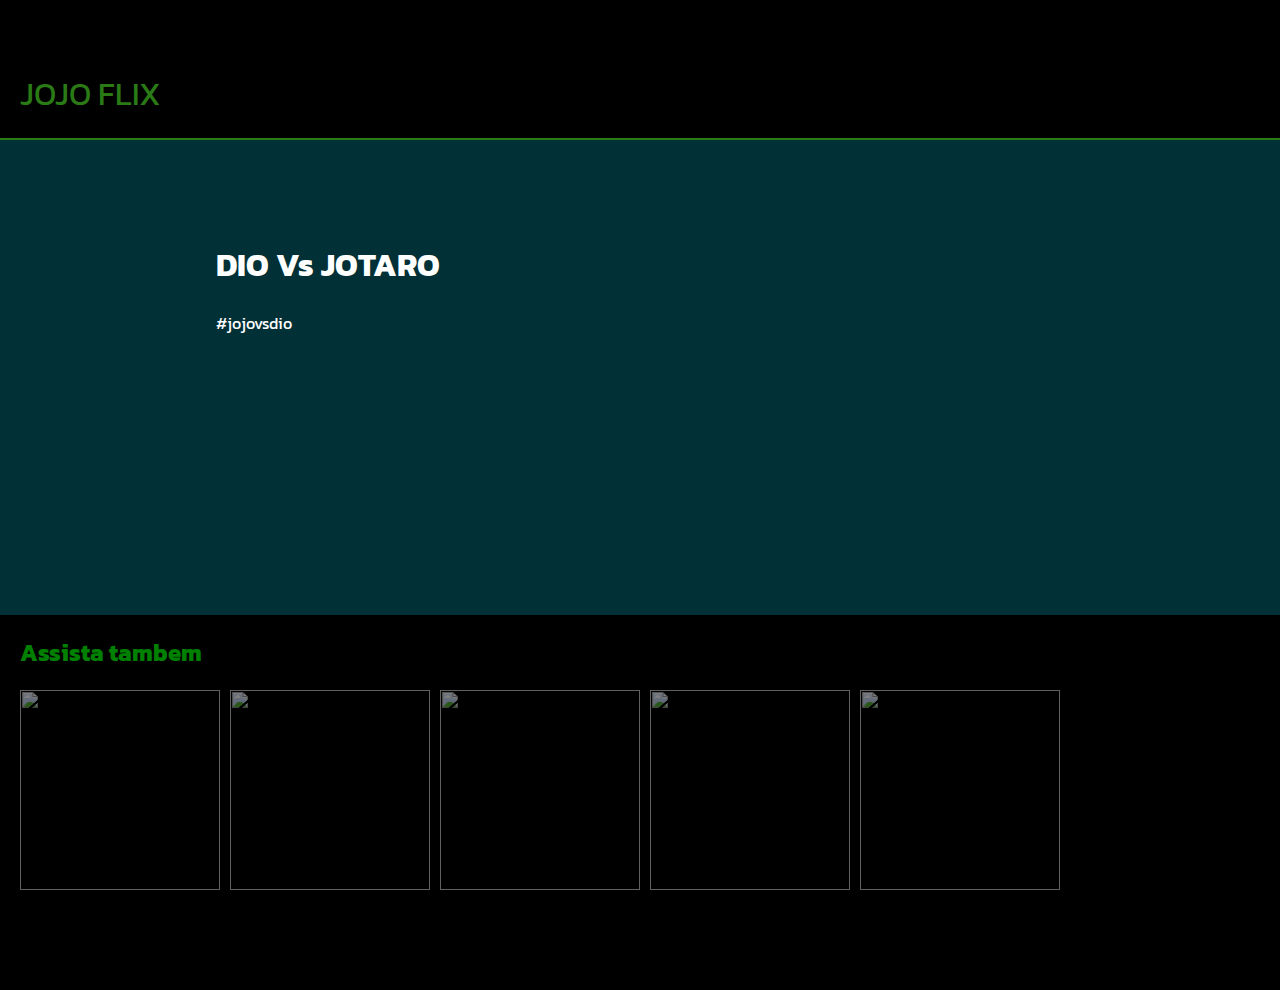
==== index.html @ 7a475731 "Primeira Versão Do Meu Codigo" ====
<html lang="PT-BR">

<head>

    <title>JojoFlix</title>
    <link rel="preconnect" href="https://fonts.googleapis.com">
    <link rel="preconnect" href="https://fonts.gstatic.com" crossorigin>
    <link
        href="https://fonts.googleapis.com/css2?family=Comic+Neue:ital,wght@0,300;0,400;0,700;1,300;1,400;1,700&family=Kanit:ital,wght@0,100;0,200;0,300;0,400;0,500;0,600;0,700;0,800;0,900;1,100;1,200;1,300;1,400;1,500;1,600;1,700;1,800;1,900&display=swap"
        rel="stylesheet">
    <link rel="stylesheet" href="styles.css">
</head>

<body>

    <header>JOJO FLIX</header>

    <section class="chamada">
        <div class="chamada-texto">
            <H1>DIO Vs JOTARO</H1>
            <p>#jojovsdio</p>
        </div>

        <div class="chamada-video">
            <iframe width="560" height="315" src="https://www.youtube.com/embed/vgATdfvnsXU?si=ehqqAcQJ2ZInEGau"
                title="YouTube video player" frameborder="0"
                allow="accelerometer; autoplay; clipboard-write; encrypted-media; gyroscope; picture-in-picture; web-share"
                referrerpolicy="strict-origin-when-cross-origin" allowfullscreen></iframe>
        </div>
    </section>

    <section class="categoria">
        <h2>Assista tambem</h2>
        <div class="categoria-videos">
            <a href="https://www.youtube.com/watch?v=1A4m9VbRvts">
                <img src="https://img.youtube.com/vi/1A4m9VbRvts/maxresdefault.jpg" />
            </a>
            <a href="https://www.youtube.com/watch?v=LDmbEAAGRaM">
                <img src="https://img.youtube.com/vi/LDmbEAAGRaM/maxresdefault.jpg" />
            </a>
            <a href="https://www.youtube.com/watch?v=XRMbeoWMhps">
                <img src="https://img.youtube.com/vi/XRMbeoWMhps/maxresdefault.jpg" />
            </a>
            <a href="https://www.youtube.com/watch?v=qIAGwLVkZNA">
                <img src="https://img.youtube.com/vi/qIAGwLVkZNA/maxresdefault.jpg" />
            </a>
            <a href="https://www.youtube.com/watch?v=4BGjNezRjsw">
                <img src="https://img.youtube.com/vi/4BGjNezRjsw/maxresdefault.jpg" />
            </a>
        </div>
    </section>
</body>



</html>
---- styles.css ----
body {
    color: white;
    background: rgb(0, 0, 0);
    margin: 0px;
    font-family: "Kanit", sans-serif;
    margin-bottom: 100px;
    margin-bottom: 100px;
    margin-top: 50px;
}

header {
    border-bottom: solid 2px rgb(42, 122, 22);
    padding: 20px;
    font-size: 32px;
    color: rgb(42, 122, 22);
}

.chamada {
   background: rgb(1, 48, 54);
   padding-bottom: 80px;
   padding-top: 80px;
   display: flex;
   justify-content: center;
}
.chamada-texto {
    margin-right: 5%;
}

.categoria-videos {
    display: flex;
    overflow-x: auto;
    gap: 10px;
}

.categoria {
    padding-left: 20px;
    padding-right: 20px;

}

.categoria-videos img {
   opacity: 0.5;
   height: 200px;
}

.categoria-videos img:hover {
    opacity: 1.0;
    border: 3px solid yellow;
}
.categoria h2 {
    color: green;
}
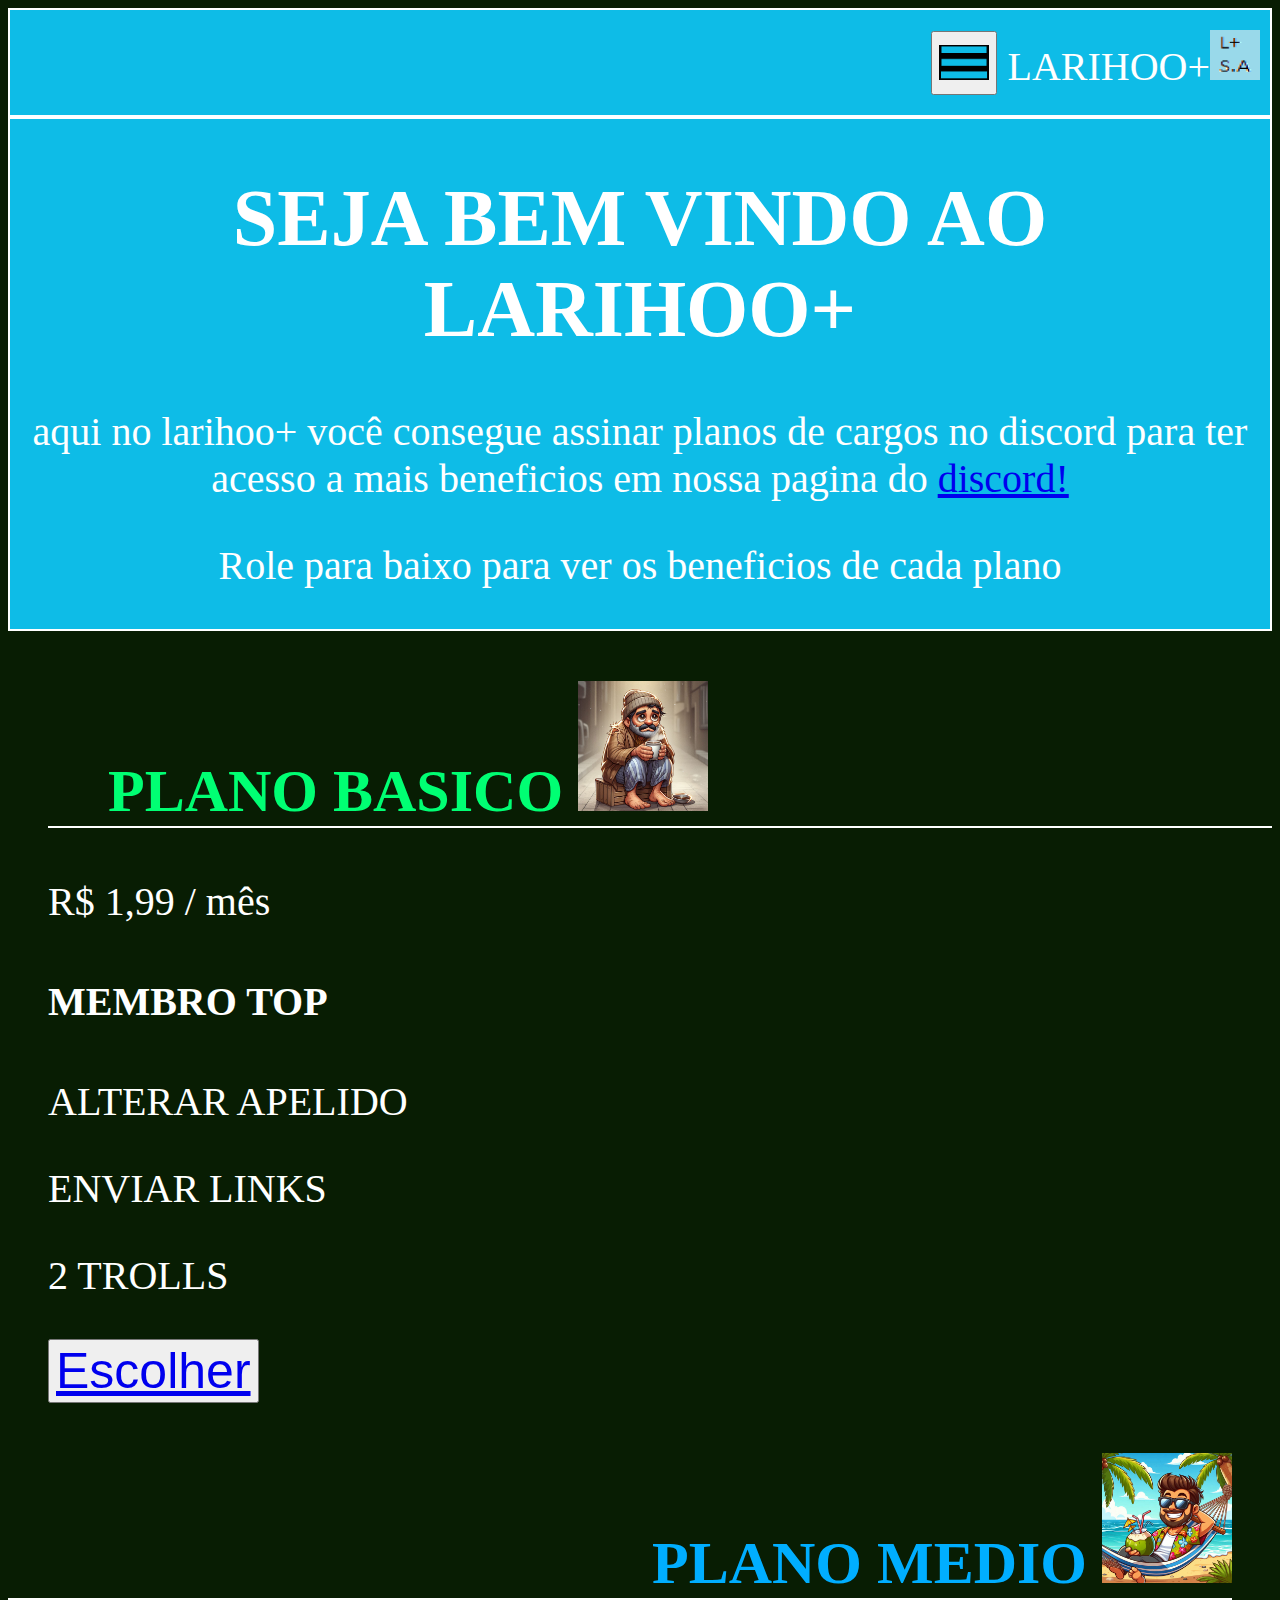
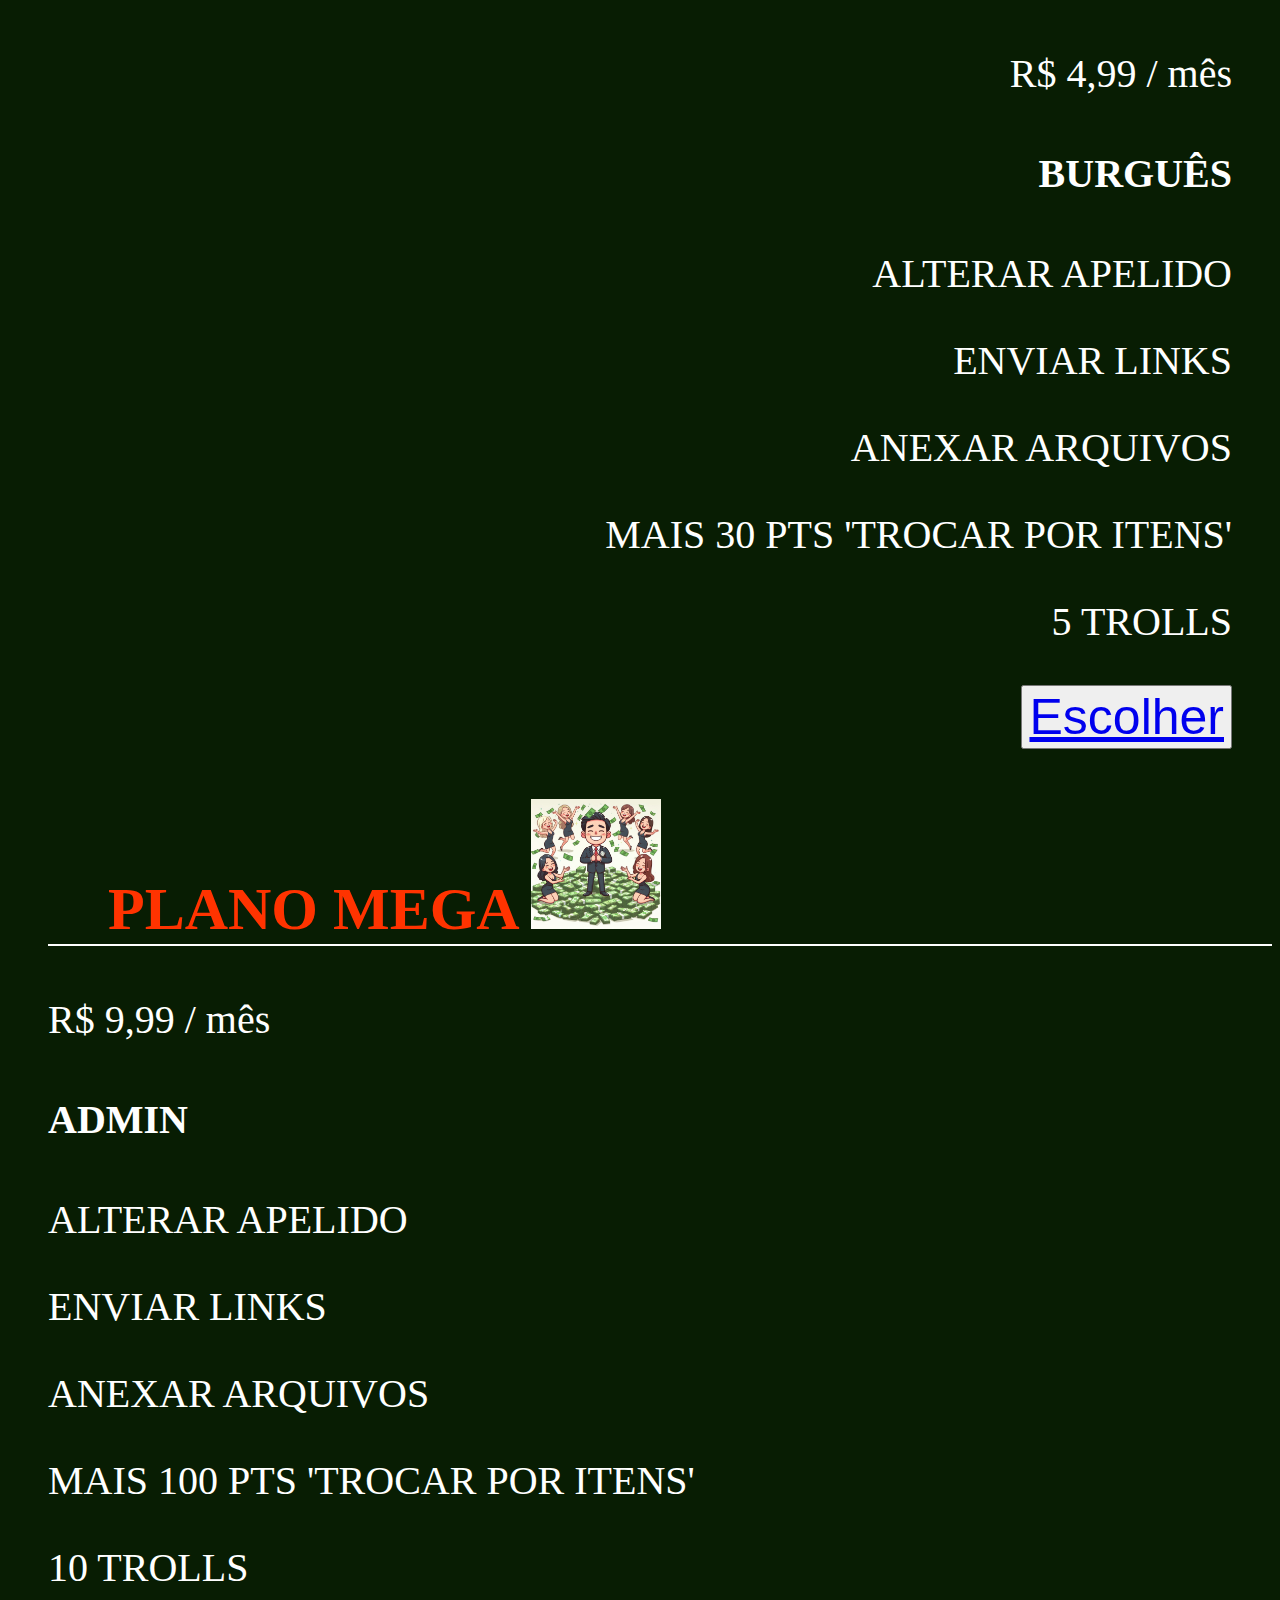
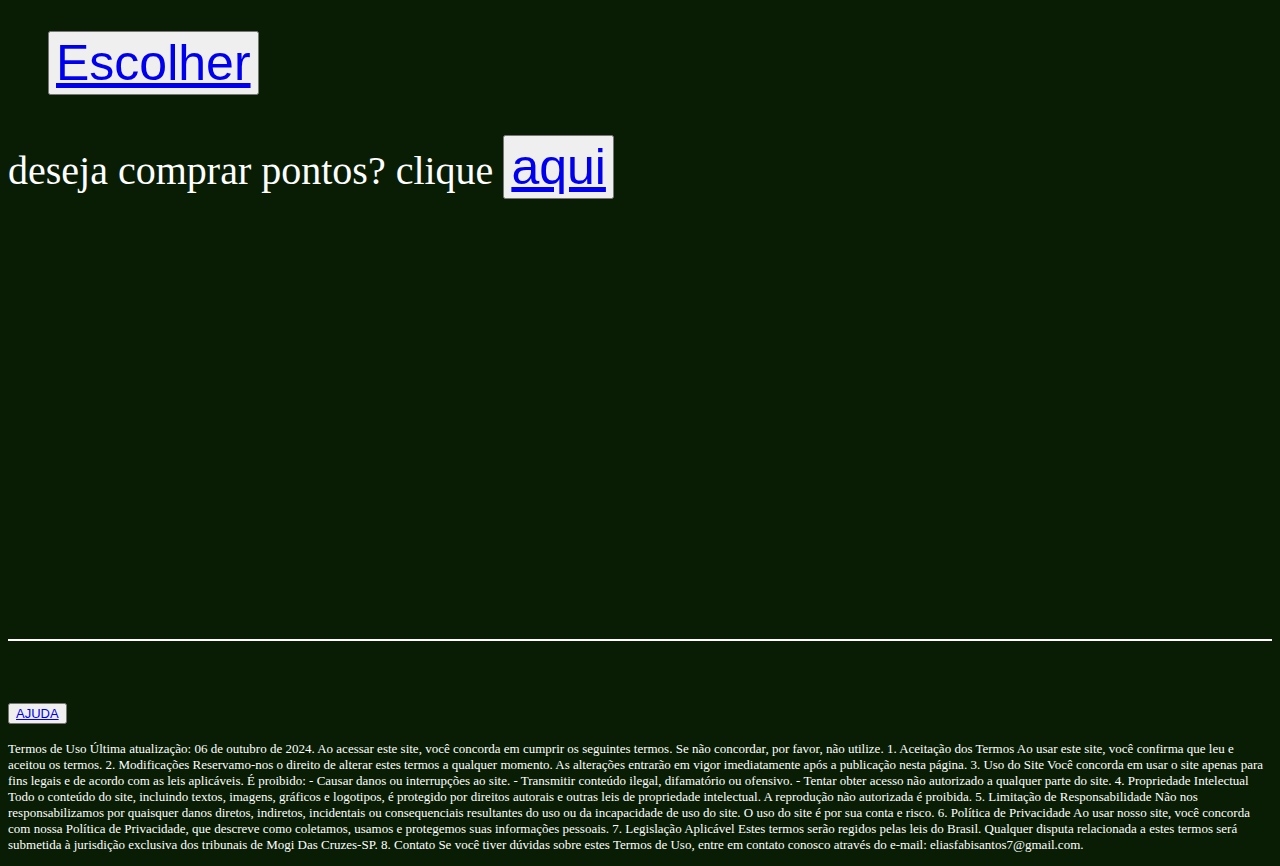
==== commit 7e1d84ee: "Add files via upload" ====
--- a/index.html
+++ b/index.html
@@ -1,56 +1,100 @@
-<html lang="PT-BR">
+<!DOCTYPE html>
+<html lang="pt-br">
 
 <head>
+    <link rel="stylesheet" href="styles.css">
+    <meta charset="UTF-8">
+    <meta name="viewport" content="width=device-width, initial-scale=1.0">
+    <title>lari+</title>
 
-    <title>JojoFlix</title>
-    <link rel="preconnect" href="https://fonts.googleapis.com">
-    <link rel="preconnect" href="https://fonts.gstatic.com" crossorigin>
-    <link
-        href="https://fonts.googleapis.com/css2?family=Comic+Neue:ital,wght@0,300;0,400;0,700;1,300;1,400;1,700&family=Kanit:ital,wght@0,100;0,200;0,300;0,400;0,500;0,600;0,700;0,800;0,900;1,100;1,200;1,300;1,400;1,500;1,600;1,700;1,800;1,900&display=swap"
-        rel="stylesheet">
-    <link rel="stylesheet" href="styles.css">
+    <div class="cabeçalho">
+        <header>
+            <button><img src="Sem título.png" class="barra" width="50" height="35"></button>
+            LARIHOO+<img src="L+.png" width="50" height="50" class="lplus" class="logo">
+        </header>
+
+    </div>
+
 </head>
 
 <body>
-
-    <header>JOJO FLIX</header>
-
-    <section class="chamada">
-        <div class="chamada-texto">
-            <H1>DIO Vs JOTARO</H1>
-            <p>#jojovsdio</p>
+    <section class="barra-colorida">
+        <div class="titulo">
+            <h1>SEJA BEM VINDO AO LARIHOO+</h1>
         </div>
-
-        <div class="chamada-video">
-            <iframe width="560" height="315" src="https://www.youtube.com/embed/vgATdfvnsXU?si=ehqqAcQJ2ZInEGau"
-                title="YouTube video player" frameborder="0"
-                allow="accelerometer; autoplay; clipboard-write; encrypted-media; gyroscope; picture-in-picture; web-share"
-                referrerpolicy="strict-origin-when-cross-origin" allowfullscreen></iframe>
+        <div class="conteudo">
+            <p class="paragrafo1">aqui no larihoo+ você consegue assinar planos de cargos no discord para ter acesso a
+                mais beneficios em nossa pagina do <a href="https://discord.gg/K75ZKqsGeh">discord!</a></p>
+            <div class="paragrafo2">
+                <p>Role para baixo para ver os beneficios de cada plano</p>
+            </div>
         </div>
     </section>
 
-    <section class="categoria">
-        <h2>Assista tambem</h2>
-        <div class="categoria-videos">
-            <a href="https://www.youtube.com/watch?v=1A4m9VbRvts">
-                <img src="https://img.youtube.com/vi/1A4m9VbRvts/maxresdefault.jpg" />
-            </a>
-            <a href="https://www.youtube.com/watch?v=LDmbEAAGRaM">
-                <img src="https://img.youtube.com/vi/LDmbEAAGRaM/maxresdefault.jpg" />
-            </a>
-            <a href="https://www.youtube.com/watch?v=XRMbeoWMhps">
-                <img src="https://img.youtube.com/vi/XRMbeoWMhps/maxresdefault.jpg" />
-            </a>
-            <a href="https://www.youtube.com/watch?v=qIAGwLVkZNA">
-                <img src="https://img.youtube.com/vi/qIAGwLVkZNA/maxresdefault.jpg" />
-            </a>
-            <a href="https://www.youtube.com/watch?v=4BGjNezRjsw">
-                <img src="https://img.youtube.com/vi/4BGjNezRjsw/maxresdefault.jpg" />
-            </a>
-        </div>
-    </section>
-</body>
+    <div class="planos">
+        <H2>PLANO BASICO <img src="plan1.jpeg" width="130" height="130"></H2>
+        <p>R$ 1,99 / mês</p>
+        <h4>MEMBRO TOP</h4>
+        <p>ALTERAR APELIDO</p>
+        <P>ENVIAR LINKS</P>
+        <P>2 TROLLS</P>
+        <button><a href="pag1.html">Escolher</a></button>
+    </div>
+    <div class="planos-2">
+
+        <h2>PLANO MEDIO <img src="plan2.jpeg" width="130" height="130"></h2>
+        <p>R$ 4,99 / mês</p>
+        <H4>BURGUÊS</H4>
+        <P>ALTERAR APELIDO</P>
+        <P>ENVIAR LINKS</P>
+        <P>ANEXAR ARQUIVOS</P>
+        <p>MAIS 30 PTS 'TROCAR POR ITENS'</p>
+        <P>5 TROLLS</P>
+        <button><a href="pag2.html">Escolher</a></button>
+    </div>
+    <div class="planos-3">
+        <h2>PLANO MEGA <img src="plan3.jpeg" width="130" height="130"></h2>
+        <p>R$ 9,99 / mês</p>
+        <H4>ADMIN</H4>
+        <P>ALTERAR APELIDO</P>
+        <P>ENVIAR LINKS</P>
+        <P>ANEXAR ARQUIVOS</P>
+        <P>MAIS 100 PTS 'TROCAR POR ITENS'</P>
+        <P>10 TROLLS</P>
+        <button><a href="pag3.html">Escolher</a></button>
+    </div>
+
+    <div class="comprarpts">
+        <p>deseja comprar pontos? clique <button><a href="comprarpts.html">aqui</a></button></p>
+    </div>
 
 
 
+    <p class="barrinha"> </p>
+
+    <div>
+        <button class="botaoajuda"><a href="ajuda.html">AJUDA</a></button>
+    </div>
+    <div class="termosfinal">
+        <p>Termos de Uso Última atualização: 06 de outubro de 2024. Ao acessar este site, você concorda em cumprir os
+            seguintes termos. Se não concordar, por favor, não utilize. 1. Aceitação dos Termos Ao usar este site, você
+            confirma que leu e aceitou os termos. 2. Modificações Reservamo-nos o direito de alterar estes termos a
+            qualquer momento. As alterações entrarão em vigor imediatamente após a publicação nesta página. 3. Uso do
+            Site Você concorda em usar o site apenas para fins legais e de acordo com as leis aplicáveis. É proibido: -
+            Causar danos ou interrupções ao site. - Transmitir conteúdo ilegal, difamatório ou ofensivo. - Tentar obter
+            acesso não autorizado a qualquer parte do site. 4. Propriedade Intelectual Todo o conteúdo do site,
+            incluindo textos, imagens, gráficos e logotipos, é protegido por direitos autorais e outras leis de
+            propriedade intelectual. A reprodução não autorizada é proibida. 5. Limitação de Responsabilidade Não nos
+            responsabilizamos por quaisquer danos diretos, indiretos, incidentais ou consequenciais resultantes do uso
+            ou da incapacidade de uso do site. O uso do site é por sua conta e risco. 6. Política de Privacidade Ao usar
+            nosso site, você concorda com nossa Política de Privacidade, que descreve como coletamos, usamos e
+            protegemos suas informações pessoais. 7. Legislação Aplicável Estes termos serão regidos pelas leis do
+            Brasil. Qualquer disputa relacionada a estes termos será submetida à jurisdição exclusiva dos tribunais de
+            Mogi Das Cruzes-SP. 8. Contato Se você tiver dúvidas sobre estes Termos de Uso, entre em contato conosco
+            através do e-mail: eliasfabisantos7@gmail.com.</p>
+    </div>
+
+
+</body>
+
 </html>--- a/styles.css
+++ b/styles.css
@@ -1,52 +1,118 @@
 body {
+    background-color: rgb(8, 29, 3)
+}
+
+.titulo {
     color: white;
-    background: rgb(0, 0, 0);
-    margin: 0px;
-    font-family: "Kanit", sans-serif;
-    margin-bottom: 100px;
-    margin-bottom: 100px;
-    margin-top: 50px;
+    text-align: center;
+}
+
+.conteudo {
+    color: white;
+    text-align: center;
 }
 
 header {
-    border-bottom: solid 2px rgb(42, 122, 22);
+    color: white;
     padding: 20px;
-    font-size: 32px;
-    color: rgb(42, 122, 22);
+    background-color: rgb(14, 188, 231);
+    border: solid 2px rgb(255, 255, 255);
+    padding-right: 10px;
+    text-align: end;
 }
 
-.chamada {
-   background: rgb(1, 48, 54);
-   padding-bottom: 80px;
-   padding-top: 80px;
-   display: flex;
-   justify-content: center;
-}
-.chamada-texto {
-    margin-right: 5%;
+.barra-colorida {
+    background: rgb(14, 188, 231);
+    border: solid 2px rgb(255, 255, 255);
+    justify-content: center;
 }
 
-.categoria-videos {
-    display: flex;
-    overflow-x: auto;
-    gap: 10px;
+.planos h2 {
+    color: rgb(0, 255, 115);
 }
 
-.categoria {
-    padding-left: 20px;
-    padding-right: 20px;
-
+.planos h4 {
+    color: white;
+    border-bottom: solid 20px color rgb(0, 0, 0);
 }
 
-.categoria-videos img {
-   opacity: 0.5;
-   height: 200px;
+.planos {
+    color: white;
+    text-align: start;
+    padding-left: 40px;
 }
 
-.categoria-videos img:hover {
-    opacity: 1.0;
-    border: 3px solid yellow;
+.planos-2 h2 {
+    color: rgb(0, 174, 255);
 }
-.categoria h2 {
-    color: green;
+
+.planos-2 h4 {
+    color: white;
+    border-bottom: solid 20px color rgb(0, 0, 0);
+}
+
+.planos-2 {
+    color: white;
+    text-align: end;
+    padding-right: 40px;
+}
+
+.termosfinal {
+    color: white;
+    font-size: small;
+}
+
+.barrinha {
+    padding: 200px ;
+    border-bottom: solid 2px rgb(255, 255, 255);
+}
+
+.planos-3 h2 {
+    color: rgb(255, 51, 0);
+}
+
+.planos-3 h4 {
+    color: white;
+    border-bottom: solid 20px color rgb(0, 0, 0);
+}
+
+.planos-3 {
+    color: white;
+    text-align: start;
+    padding-left: 40px;
+}
+
+.barra {
+    text-align: start;
+}
+
+body {
+    font-size: 40px;
+}
+
+button {
+    font-size: 50px;
+}
+
+.planos h2 {
+    border-bottom: solid 2px rgb(255, 255, 255);
+    padding-left: 60px;
+}
+
+.planos-2 h2 {
+    border-bottom: solid 2px rgb(255, 255, 255);
+    padding-left: 60px;
+}
+
+.planos-3 h2 {
+    border-bottom: solid 2px rgb(255, 255, 255);
+    padding-left: 60px;
+}
+
+.botaoajuda {
+    font-size: small;
+}
+
+.comprarpts {
+    color: white;
 }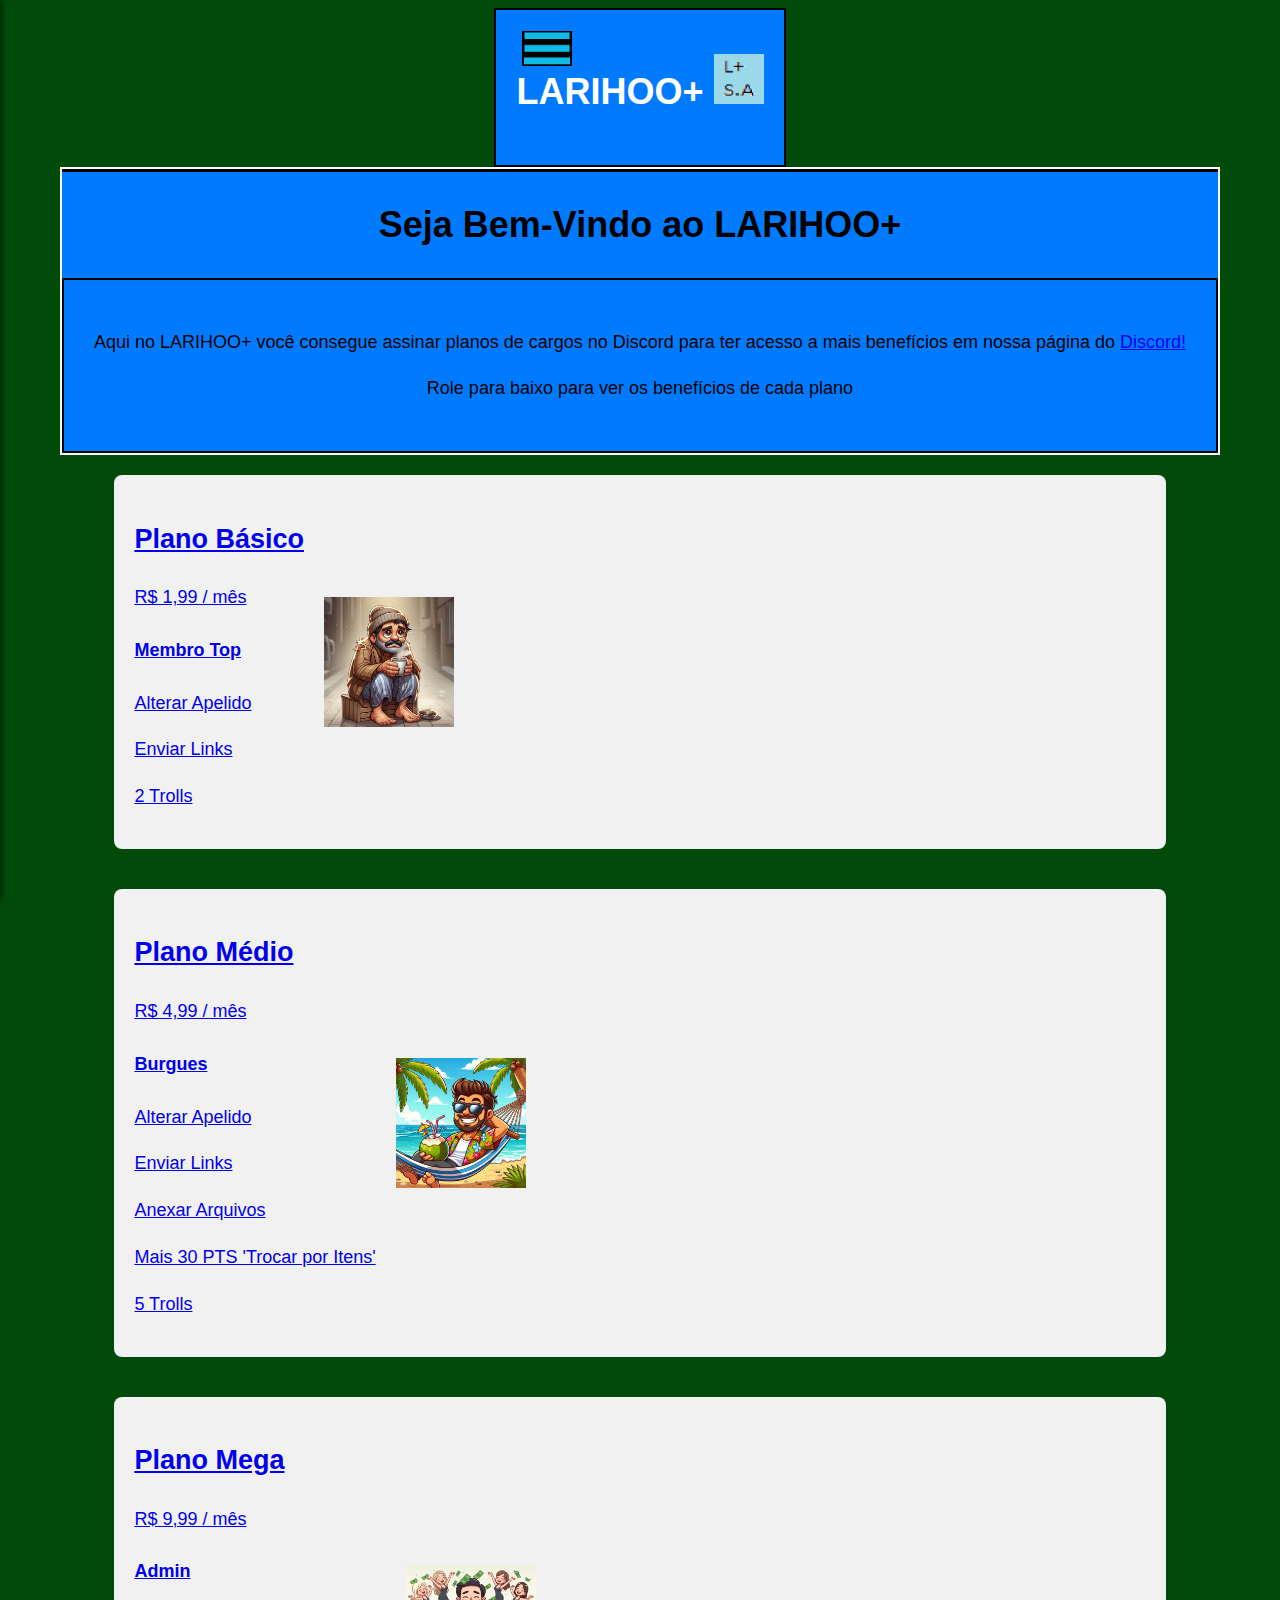
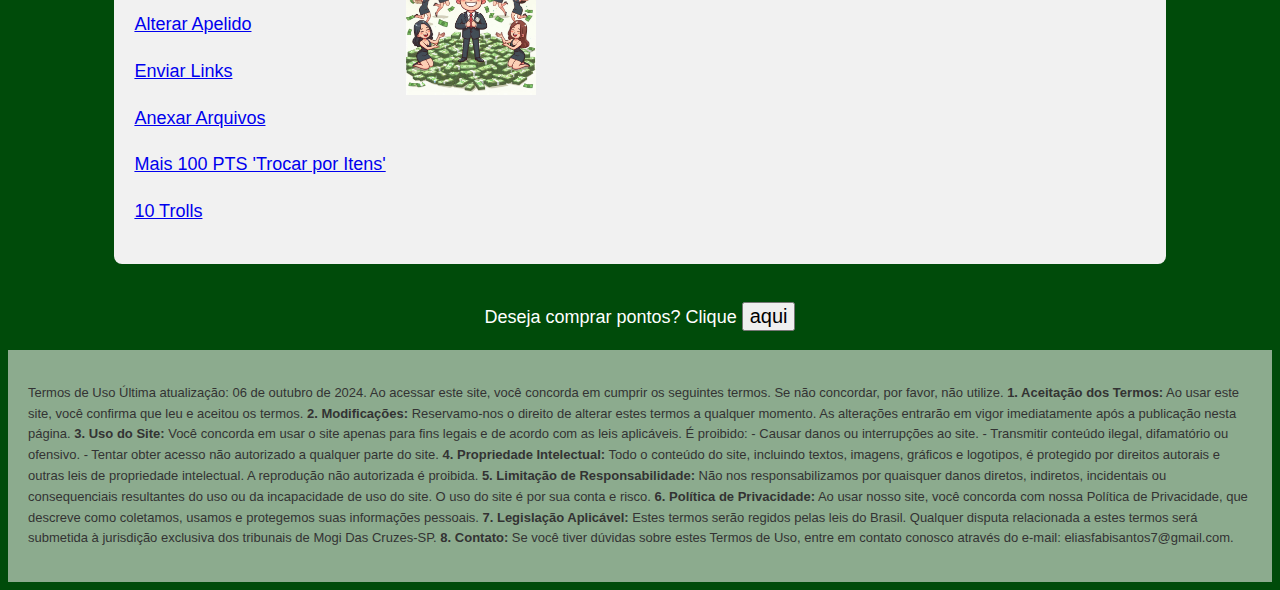
==== commit 7f1ecbc0: "Add files via upload" ====
--- a/index.html
+++ b/index.html
@@ -2,99 +2,114 @@
 <html lang="pt-br">
 
 <head>
-    <link rel="stylesheet" href="styles.css">
     <meta charset="UTF-8">
     <meta name="viewport" content="width=device-width, initial-scale=1.0">
-    <title>lari+</title>
-
-    <div class="cabeçalho">
-        <header>
-            <button><img src="Sem título.png" class="barra" width="50" height="35"></button>
-            LARIHOO+<img src="L+.png" width="50" height="50" class="lplus" class="logo">
-        </header>
-
-    </div>
-
+    <title>LarihOO+</title>
+    <link rel="stylesheet" href="styles.css">
 </head>
 
 <body>
+    <header class="cabeçalho">
+        <button class="menu-button" onclick="toggleMenu()">
+            <img src="Sem título.png" class="barra" width="50" height="35" alt="Menu">
+        </button>
+        <h1>LARIHOO+ <img src="L+.png" width="50" height="50" class="lplus" alt="L+"></h1>
+    </header>
+
+    <nav class="sidebar" id="sidebar">
+        <ul>
+            <li><a href="pag1.html">Plano Básico</a></li>
+            <li><a href="pag2.html">Plano Médio</a></li>
+            <li><a href="pag3.html">Plano Mega</a></li>
+            <li><a href="comprarpts.html">Comprar Pontos</a></li>
+            <li><a href="ajuda.html">Ajuda</a></li>
+        </ul>
+    </nav>
+
     <section class="barra-colorida">
         <div class="titulo">
-            <h1>SEJA BEM VINDO AO LARIHOO+</h1>
+            <h1>Seja Bem-Vindo ao LARIHOO+</h1>
         </div>
         <div class="conteudo">
-            <p class="paragrafo1">aqui no larihoo+ você consegue assinar planos de cargos no discord para ter acesso a
-                mais beneficios em nossa pagina do <a href="https://discord.gg/K75ZKqsGeh">discord!</a></p>
+            <p class="paragrafo1">Aqui no LARIHOO+ você consegue assinar planos de cargos no Discord para ter acesso a
+                mais benefícios em nossa página do <a href="https://discord.gg/K75ZKqsGeh">Discord!</a></p>
             <div class="paragrafo2">
-                <p>Role para baixo para ver os beneficios de cada plano</p>
+                <p>Role para baixo para ver os benefícios de cada plano</p>
             </div>
         </div>
     </section>
 
     <div class="planos">
-        <H2>PLANO BASICO <img src="plan1.jpeg" width="130" height="130"></H2>
-        <p>R$ 1,99 / mês</p>
-        <h4>MEMBRO TOP</h4>
-        <p>ALTERAR APELIDO</p>
-        <P>ENVIAR LINKS</P>
-        <P>2 TROLLS</P>
-        <button><a href="pag1.html">Escolher</a></button>
+        <a href="pag1.html">
+            <div class="plano-conteudo">
+                <h2>Plano Básico</h2>
+                <p>R$ 1,99 / mês</p>
+                <h4>Membro Top</h4>
+                <p>Alterar Apelido</p>
+                <p>Enviar Links</p>
+                <p>2 Trolls</p>
+            </div>
+        </a>
+        <img src="plan1.jpeg" width="130" height="130" alt="Plano Básico">
     </div>
+
     <div class="planos-2">
+        <a href="pag2.html">
+            <div class="plano-conteudo">
+                <h2>Plano Médio</h2>
+                <p>R$ 4,99 / mês</p>
+                <h4>Burgues</h4>
+                <p>Alterar Apelido</p>
+                <p>Enviar Links</p>
+                <p>Anexar Arquivos</p>
+                <p>Mais 30 PTS 'Trocar por Itens'</p>
+                <p>5 Trolls</p>
+            </div>
+        </a>
+        <img src="plan2.jpeg" width="130" height="130" alt="Plano Médio">
+    </div>
 
-        <h2>PLANO MEDIO <img src="plan2.jpeg" width="130" height="130"></h2>
-        <p>R$ 4,99 / mês</p>
-        <H4>BURGUÊS</H4>
-        <P>ALTERAR APELIDO</P>
-        <P>ENVIAR LINKS</P>
-        <P>ANEXAR ARQUIVOS</P>
-        <p>MAIS 30 PTS 'TROCAR POR ITENS'</p>
-        <P>5 TROLLS</P>
-        <button><a href="pag2.html">Escolher</a></button>
-    </div>
     <div class="planos-3">
-        <h2>PLANO MEGA <img src="plan3.jpeg" width="130" height="130"></h2>
-        <p>R$ 9,99 / mês</p>
-        <H4>ADMIN</H4>
-        <P>ALTERAR APELIDO</P>
-        <P>ENVIAR LINKS</P>
-        <P>ANEXAR ARQUIVOS</P>
-        <P>MAIS 100 PTS 'TROCAR POR ITENS'</P>
-        <P>10 TROLLS</P>
-        <button><a href="pag3.html">Escolher</a></button>
+        <a href="pag3.html">
+            <div class="plano-conteudo">
+                <h2>Plano Mega</h2>
+                <p>R$ 9,99 / mês</p>
+                <h4>Admin</h4>
+                <p>Alterar Apelido</p>
+                <p>Enviar Links</p>
+                <p>Anexar Arquivos</p>
+                <p>Mais 100 PTS 'Trocar por Itens'</p>
+                <p>10 Trolls</p>
+            </div>
+        </a>
+        <img src="plan3.jpeg" width="130" height="130" alt="Plano Mega">
     </div>
 
     <div class="comprarpts">
-        <p>deseja comprar pontos? clique <button><a href="comprarpts.html">aqui</a></button></p>
+        <p>Deseja comprar pontos? Clique <button><a href="comprarpts.html">aqui</a></button></p>
     </div>
 
+    <footer class="termosfinal">
+        <p>Termos de Uso Última atualização: 06 de outubro de 2024. Ao acessar este site, você concorda em cumprir os
+            seguintes termos. Se não concordar, por favor, não utilize. 
+            <strong>1. Aceitação dos Termos:</strong> Ao usar este site, você confirma que leu e aceitou os termos. 
+            <strong>2. Modificações:</strong> Reservamo-nos o direito de alterar estes termos a qualquer momento. 
+            As alterações entrarão em vigor imediatamente após a publicação nesta página. 
+            <strong>3. Uso do Site:</strong> Você concorda em usar o site apenas para fins legais e de acordo com as leis aplicáveis. É proibido: - Causar danos ou interrupções ao site. - Transmitir conteúdo ilegal, difamatório ou ofensivo. - Tentar obter acesso não autorizado a qualquer parte do site. 
+            <strong>4. Propriedade Intelectual:</strong> Todo o conteúdo do site, incluindo textos, imagens, gráficos e logotipos, é protegido por direitos autorais e outras leis de propriedade intelectual. A reprodução não autorizada é proibida. 
+            <strong>5. Limitação de Responsabilidade:</strong> Não nos responsabilizamos por quaisquer danos diretos, indiretos, incidentais ou consequenciais resultantes do uso ou da incapacidade de uso do site. O uso do site é por sua conta e risco. 
+            <strong>6. Política de Privacidade:</strong> Ao usar nosso site, você concorda com nossa Política de Privacidade, que descreve como coletamos, usamos e protegemos suas informações pessoais. 
+            <strong>7. Legislação Aplicável:</strong> Estes termos serão regidos pelas leis do Brasil. Qualquer disputa relacionada a estes termos será submetida à jurisdição exclusiva dos tribunais de Mogi Das Cruzes-SP. 
+            <strong>8. Contato:</strong> Se você tiver dúvidas sobre estes Termos de Uso, entre em contato conosco através do e-mail: eliasfabisantos7@gmail.com.
+        </p>
+    </footer>
 
-
-    <p class="barrinha"> </p>
-
-    <div>
-        <button class="botaoajuda"><a href="ajuda.html">AJUDA</a></button>
-    </div>
-    <div class="termosfinal">
-        <p>Termos de Uso Última atualização: 06 de outubro de 2024. Ao acessar este site, você concorda em cumprir os
-            seguintes termos. Se não concordar, por favor, não utilize. 1. Aceitação dos Termos Ao usar este site, você
-            confirma que leu e aceitou os termos. 2. Modificações Reservamo-nos o direito de alterar estes termos a
-            qualquer momento. As alterações entrarão em vigor imediatamente após a publicação nesta página. 3. Uso do
-            Site Você concorda em usar o site apenas para fins legais e de acordo com as leis aplicáveis. É proibido: -
-            Causar danos ou interrupções ao site. - Transmitir conteúdo ilegal, difamatório ou ofensivo. - Tentar obter
-            acesso não autorizado a qualquer parte do site. 4. Propriedade Intelectual Todo o conteúdo do site,
-            incluindo textos, imagens, gráficos e logotipos, é protegido por direitos autorais e outras leis de
-            propriedade intelectual. A reprodução não autorizada é proibida. 5. Limitação de Responsabilidade Não nos
-            responsabilizamos por quaisquer danos diretos, indiretos, incidentais ou consequenciais resultantes do uso
-            ou da incapacidade de uso do site. O uso do site é por sua conta e risco. 6. Política de Privacidade Ao usar
-            nosso site, você concorda com nossa Política de Privacidade, que descreve como coletamos, usamos e
-            protegemos suas informações pessoais. 7. Legislação Aplicável Estes termos serão regidos pelas leis do
-            Brasil. Qualquer disputa relacionada a estes termos será submetida à jurisdição exclusiva dos tribunais de
-            Mogi Das Cruzes-SP. 8. Contato Se você tiver dúvidas sobre estes Termos de Uso, entre em contato conosco
-            através do e-mail: eliasfabisantos7@gmail.com.</p>
-    </div>
-
-
+    <script>
+        function toggleMenu() {
+            const sidebar = document.getElementById('sidebar');
+            sidebar.classList.toggle('active');
+        }
+    </script>
 </body>
 
-</html>+</html>
--- a/styles.css
+++ b/styles.css
@@ -1,118 +1,144 @@
 body {
-    background-color: rgb(8, 29, 3)
+    background-color: #004b0a; 
+    font-family: Arial, sans-serif;
+    color: #333;
+    font-size: 18px; 
+    line-height: 1.6; 
+    display: flex; 
+    flex-direction: column; 
+    align-items: center; 
+}
+
+header {
+    color: rgb(255, 255, 255);
+    padding: 20px;
+    background-color: #007bff;
+    border: solid 2px rgb(0, 0, 0);
+    text-align: center;
+    position: relative; /* Para posicionar o botão corretamente */
+}
+
+.menu-button {
+    position: absolute; /* Para que o botão fique no canto superior esquerdo */
+    left: 20px;
+    top: 20px;
+    background: none;
+    border: none;
+    cursor: pointer;
+}
+
+.sidebar {
+    position: fixed;
+    top: 0;
+    left: -250px; /* Escondido inicialmente */
+    width: 250px;
+    height: 100%;
+    background: #007bff;
+    box-shadow: 2px 0 5px rgba(0, 0, 0, 0.5);
+    transition: left 0.3s ease;
+    z-index: 1000; /* Para estar acima de outros elementos */
+}
+
+.sidebar.active {
+    left: 0; /* Quando ativo, fica visível */
+}
+
+.sidebar ul {
+    list-style: none;
+    padding: 20px;
+}
+
+.sidebar ul li {
+    margin: 15px 0;
+}
+
+.sidebar ul li a {
+    color: white;
+    text-decoration: none;
+    font-size: 18px;
+}
+
+.barra-colorida {
+    background: #007bff;
+    border: solid 2px white;
+    justify-content: center;
 }
 
 .titulo {
-    color: white;
+    color: #000000; 
     text-align: center;
+    border-top: solid 3px #000000;
 }
 
 .conteudo {
-    color: white;
+    color: #555; 
     text-align: center;
+    padding: 30px;
+    border: solid 2px black;
 }
 
-header {
-    color: white;
-    padding: 20px;
-    background-color: rgb(14, 188, 231);
-    border: solid 2px rgb(255, 255, 255);
-    padding-right: 10px;
-    text-align: end;
+.planos,
+.planos-2,
+.planos-3 {
+    display: flex; 
+    align-items: center; 
+    background-color: #f1f1f1; 
+    border-radius: 8px; 
+    padding: 20px; 
+    margin: 20px 0; 
+    transition: transform 0.2s, background-color 0.3s; 
+    width: 80%; 
 }
 
-.barra-colorida {
-    background: rgb(14, 188, 231);
-    border: solid 2px rgb(255, 255, 255);
-    justify-content: center;
+.planos:hover,
+.planos-2:hover,
+.planos-3:hover {
+    transform: scale(1.02); 
+    background-color: #e0e0e0; 
 }
 
-.planos h2 {
-    color: rgb(0, 255, 115);
+.plano-conteudo {
+    flex: 1; 
 }
 
-.planos h4 {
-    color: white;
-    border-bottom: solid 20px color rgb(0, 0, 0);
+.planos img,
+.planos-2 img,
+.planos-3 img {
+    margin-left: 20px; 
+    max-width: 100%; 
+    height: auto; 
 }
 
-.planos {
-    color: white;
-    text-align: start;
-    padding-left: 40px;
-}
-
-.planos-2 h2 {
-    color: rgb(0, 174, 255);
-}
-
-.planos-2 h4 {
-    color: white;
-    border-bottom: solid 20px color rgb(0, 0, 0);
-}
-
-.planos-2 {
-    color: white;
-    text-align: end;
-    padding-right: 40px;
+.comprarpts {
+    color: #ffffff; 
+    text-align: center; 
 }
 
 .termosfinal {
-    color: white;
+    color: #333; 
     font-size: small;
+    padding: 20px; 
+    background-color: #fffcfc8c; 
 }
 
-.barrinha {
-    padding: 200px ;
-    border-bottom: solid 2px rgb(255, 255, 255);
-}
-
-.planos-3 h2 {
-    color: rgb(255, 51, 0);
-}
-
-.planos-3 h4 {
-    color: white;
-    border-bottom: solid 20px color rgb(0, 0, 0);
-}
-
-.planos-3 {
-    color: white;
-    text-align: start;
-    padding-left: 40px;
-}
-
-.barra {
-    text-align: start;
-}
-
-body {
-    font-size: 40px;
+footer {
+    margin-top: auto; /* Para fixar o rodapé no fundo */
 }
 
 button {
-    font-size: 50px;
+    font-size: 20px; 
 }
 
-.planos h2 {
-    border-bottom: solid 2px rgb(255, 255, 255);
-    padding-left: 60px;
+button a {
+    color: rgb(0, 0, 0); 
+    text-decoration: none; 
 }
 
-.planos-2 h2 {
-    border-bottom: solid 2px rgb(255, 255, 255);
-    padding-left: 60px;
+.paragrafo1,
+.paragrafo2 {
+    color: black;
 }
 
-.planos-3 h2 {
-    border-bottom: solid 2px rgb(255, 255, 255);
-    padding-left: 60px;
+.linhafinal {
+    border-top: black;
 }
-
-.botaoajuda {
-    font-size: small;
-}
-
-.comprarpts {
-    color: white;
-}